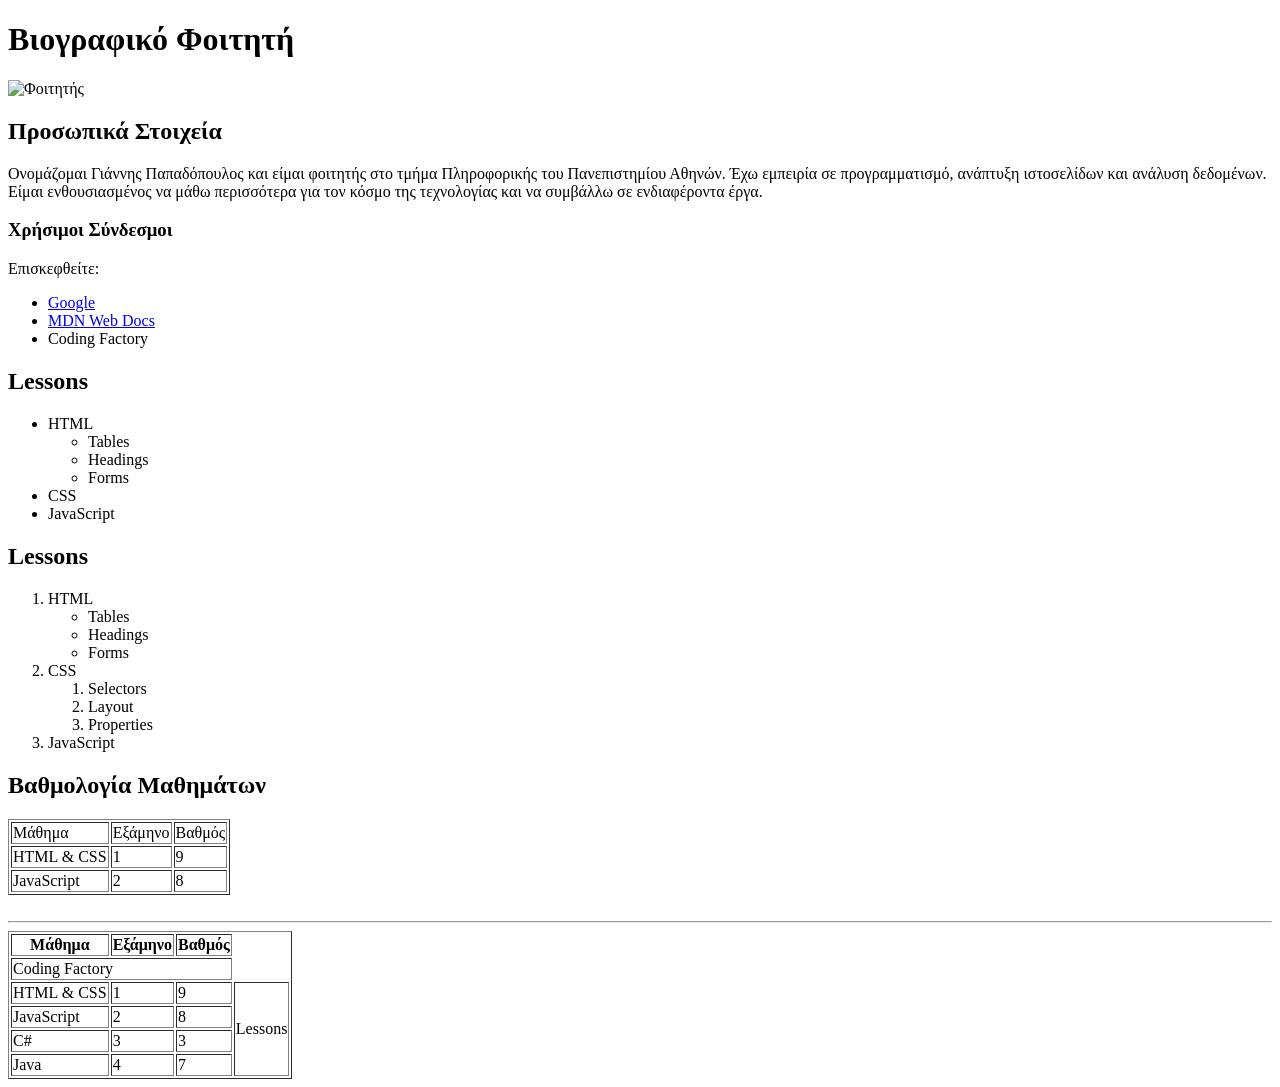
==== chapter1/1-HTML-intro.html @ cd5b0a67 "feat: add example with lists, tables and forms" ====
<!DOCTYPE html>
<html lang="el">
<head>
    <meta charset="UTF-8">
    <meta name="viewport" content="width=device-width, initial-scale=1.0">
    <title>Βιογραφικό</title>
</head>
<body>
    <h1>Βιογραφικό Φοιτητή</h1>

    <img src="../img/φοιτητής.png" alt="Φοιτητής" width="200" height="auto">

    <h2>Προσωπικά Στοιχεία</h2>
    <p>Ονομάζομαι Γιάννης Παπαδόπουλος και είμαι φοιτητής στο τμήμα Πληροφορικής του Πανεπιστημίου Αθηνών. Έχω εμπειρία σε προγραμματισμό, ανάπτυξη ιστοσελίδων και ανάλυση δεδομένων. Είμαι ενθουσιασμένος να μάθω περισσότερα για τον κόσμο της τεχνολογίας και να συμβάλλω σε ενδιαφέροντα έργα.</p>

    <h3>Χρήσιμοι Σύνδεσμοι</h3>
    <p>Επισκεφθείτε:</p>
    <ul>
     <li><a href="https://www.google.com" target="_blank">Google</a>
    </li>
     <li><a href="https://developer.mozilla.org" target="_blank">MDN Web Docs</a> </li>
     <li>Coding Factory</li>
    </ul>


    <h2>Lessons</h2>

    <ul>
        <li>HTML
            <ul>
                <li>Tables</li>
                <li>Headings</li>
                <li>Forms</li>
            </ul>
        </li>
        <li>CSS</li>
        <li>JavaScript</li>
    </ul>

    <h2>Lessons</h2>

    <ol>
        <li>HTML
            <ul>
                <li>Tables</li>
                <li>Headings</li>
                <li>Forms</li>
            </ul>
        </li>
        <li>CSS
           <ol>
            <li>Selectors</li>
            <li>Layout</li>
            <li>Properties</li>
           </ol>
        </li>
        <li>JavaScript</li>
    </ol>

    <h2>Βαθμολογία Μαθημάτων</h2>

    <table border="1">
        <tr>
            <td>Μάθημα</td>
            <td>Εξάμηνο</td>
            <td>Βαθμός</td>
        </tr>
        <tr>
            <td>HTML & CSS</td>
            <td>1</td>
            <td>9</td>
        </tr>
        <tr>
            <td>JavaScript</td>
            <td>2</td>
            <td>8</td>
        </tr>
    </table>

    <br>
    <hr>

    <table border="1">
        <thead>
            <tr>
                <th>Μάθημα</th>
                <th>Εξάμηνο</th>
                <th>Βαθμός</th>
            </tr>
            <tr>
                <td colspan="3">Coding Factory</td>
            </tr>
        </thead>
        <tbody>
            <tr>
                <td>HTML & CSS</td>
                <td>1</td>
                <td>9</td>
                <td rowspan="4">Lessons</td>
            </tr>
            <tr>
                <td>JavaScript</td>
                <td>2</td>
                <td>8</td>
            </tr>
            <tr>
                <td>C#</td>
                <td>3</td>
                <td>3</td>
            </tr>
            <tr>
                <td>Java</td>
                <td>4</td>
                <td>7</td>
            </tr>
        </tbody>
    </table>

</body>
</html>
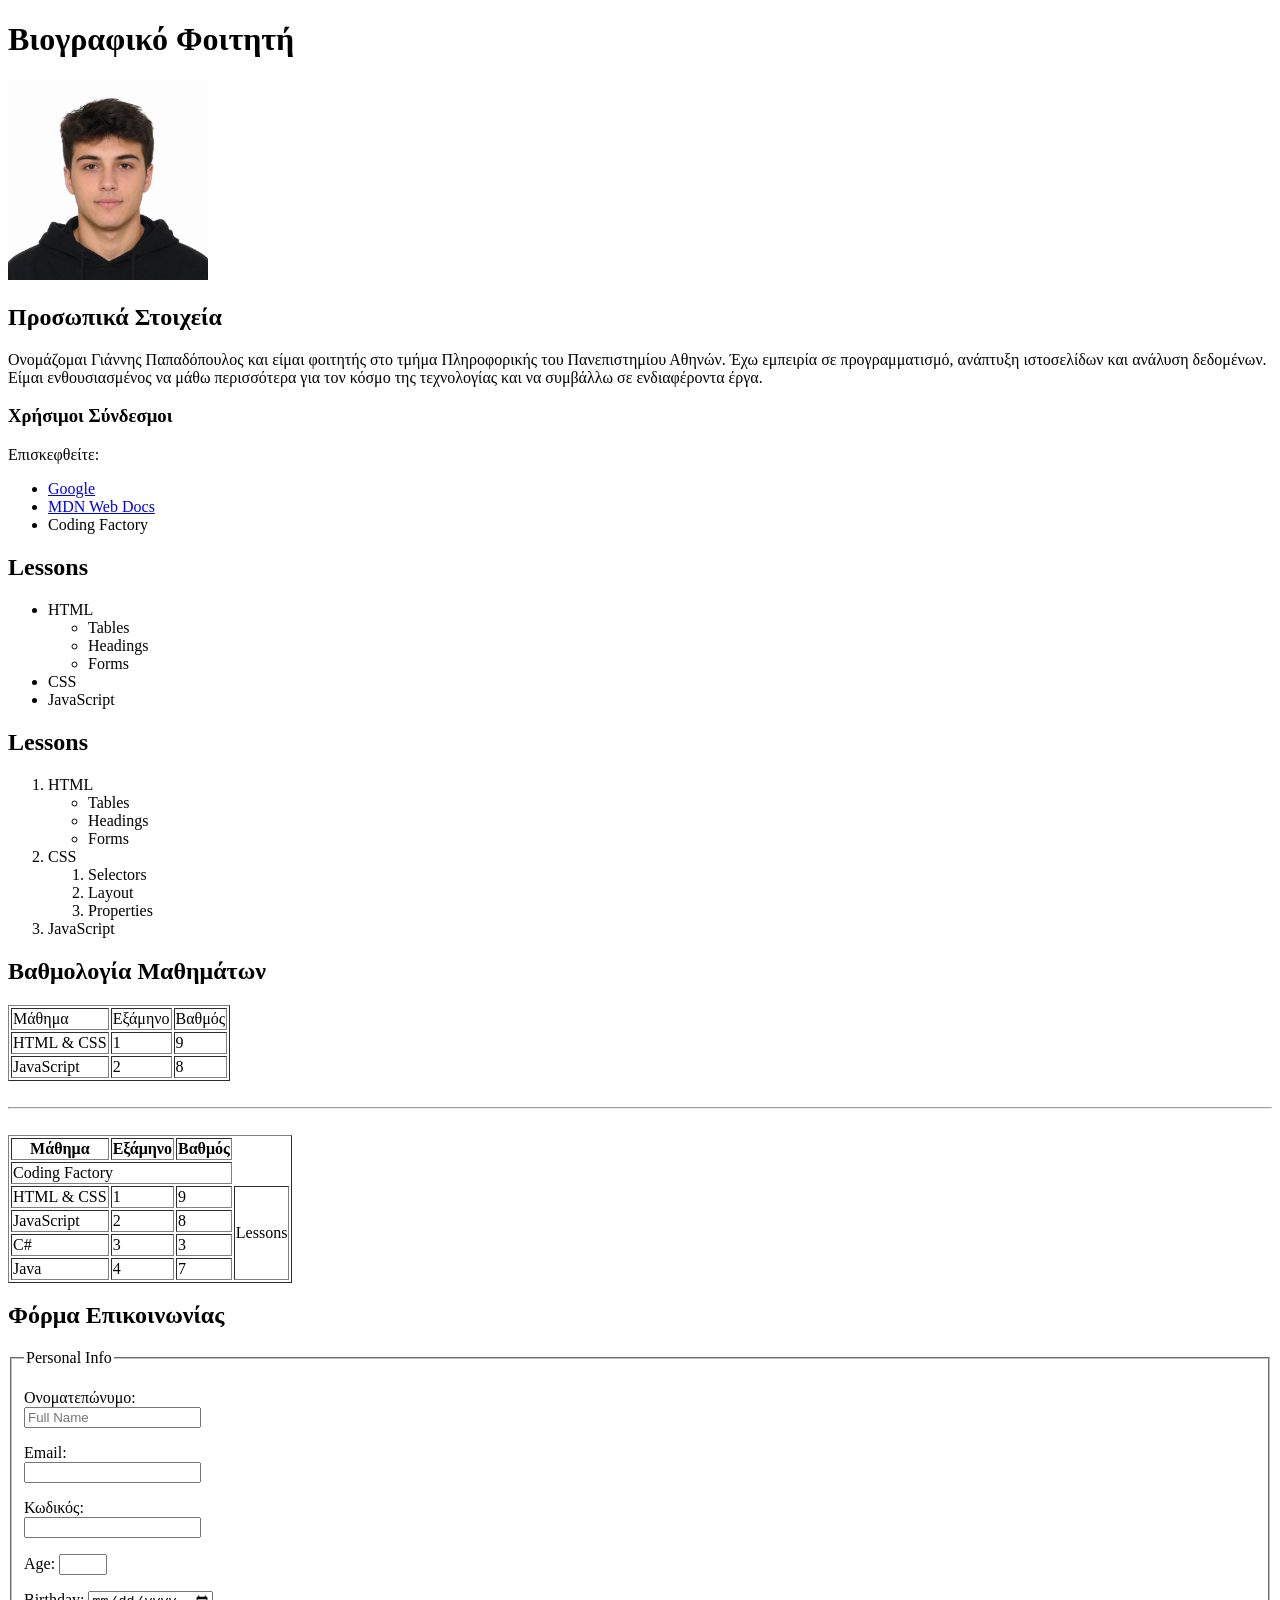
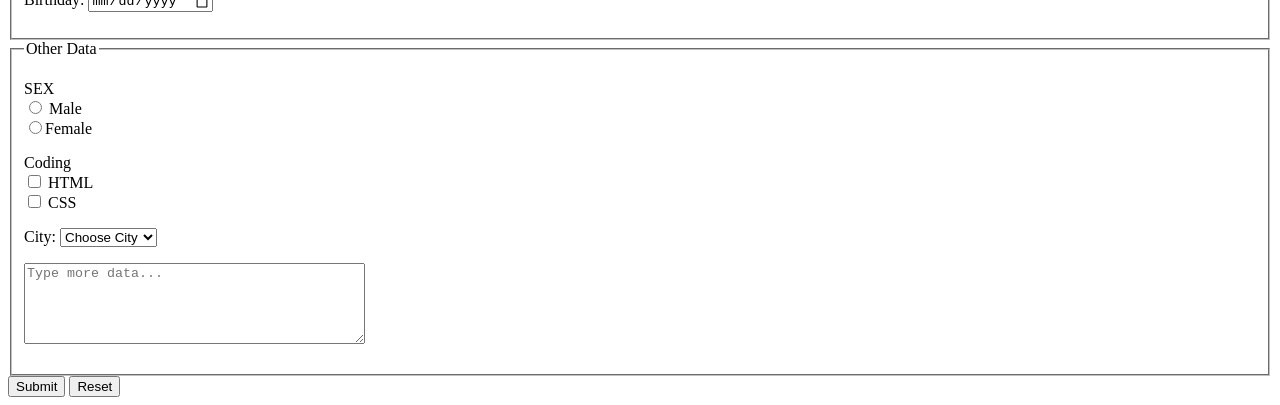
==== commit efc482f3: "CSS Basic Style" ====
--- a/chapter1/1-HTML-intro.html
+++ b/chapter1/1-HTML-intro.html
@@ -79,6 +79,8 @@
 
     <br>
     <hr>
+    <br>
+    
 
     <table border="1">
         <thead>
@@ -116,5 +118,81 @@
         </tbody>
     </table>
 
+    <h2>Φόρμα Επικοινωνίας</h2>
+
+    <form>
+        <fieldset>
+            <legend>Personal Info</legend>
+        <p>
+        <label for="fldfullname">Ονοματεπώνυμο:</label> <br>
+        <input type="text" name="fullname" id="fldfullname" placeholder="Full Name">
+        </p>
+
+        <p>
+        <label for="">Email:</label> <br>
+        <input type="email" name="email">
+        </p>
+
+        <p>
+            <label>Κωδικός:</label> <br>
+            <input type="password" name="password">
+        </p>
+
+        <p> 
+            <label for="fldage">Age: </label>
+            <input type="number" id="fldage" min="20" max="40">
+        </p>
+
+        <p>
+            <label for="fldBirthday">Birthday:</label> 
+            <input type="date" id="fldBirthday">
+        </p>
+    </fieldset>
+
+
+    <fieldset> 
+        <legend>Other Data</legend>
+        <p>SEX
+            <br>
+
+            <input type="radio" name="gender" id="fldMale" value="male">
+            <label for="fldMale">Male</label>
+
+            <br>
+
+            <input type="radio" name="gender" id="fldFemale" value="female>
+            <label for="fldFemale">Female</label>
+        </p>
+
+        <p>Coding
+            <br>
+
+            <input type="checkbox"id="fldHtml" value="html">
+            <label for="fldHtml">HTML</label>
+
+            <br>
+
+            <input type="checkbox"  id="fldCSS" value="css">
+            <label for="fldCSS">CSS</label>
+        </p>
+
+        <p>
+            <label for="fldCity">City:</label> 
+            <select id="fldCity">
+                <option value="" selected default>Choose City</option>
+                <option value="athens">Athens</option>
+                <option value="thessaloniki">Thessaloniki</option>
+                <option value="patras">Patras</option>
+            </select>
+        </p>
+
+        <p>
+            <textarea rows="5" cols="40" placeholder="Type more data..." required></textarea>
+        </p>
+    </fieldset>
+    <button type="submit">Submit</button>
+    <button type="reset">Reset</button>
+    </form>
+
 </body>
 </html>
